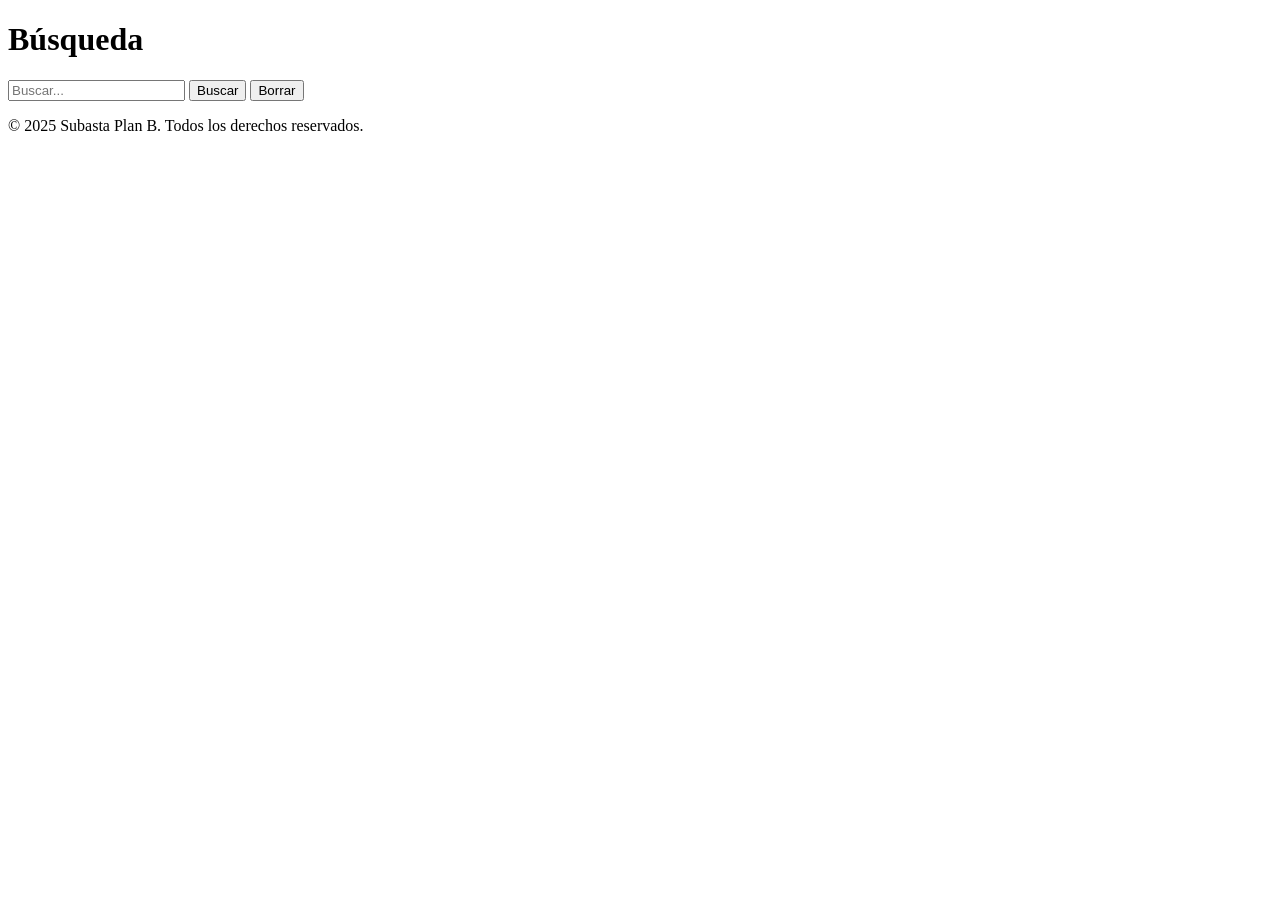
==== src/busqueda.html @ 22ebb8f4 "Add index.html" ====
<!DOCTYPE html>
<html lang="es">
    <head>
        <meta charset="UTF-8">
        <title>Búsqueda</title>
        <link rel="stylesheet" href="css/estilos.css">
    </head>

    <body
        <header>
            <h1>Búsqueda</h1>
        </header>
        
        <main>
            <section>
                <form action="buscar.php" method="get">
                    <input type="text" id="search" name="query" placeholder="Buscar...">
                    <button type="submit">Buscar</button>
                    <button type="reset">Borrar</button>
                </form>
            </section>
        </main>
        
        <footer>
            <p>&copy; 2025 Subasta Plan B. Todos los derechos reservados.</p>
        </footer>

</html>
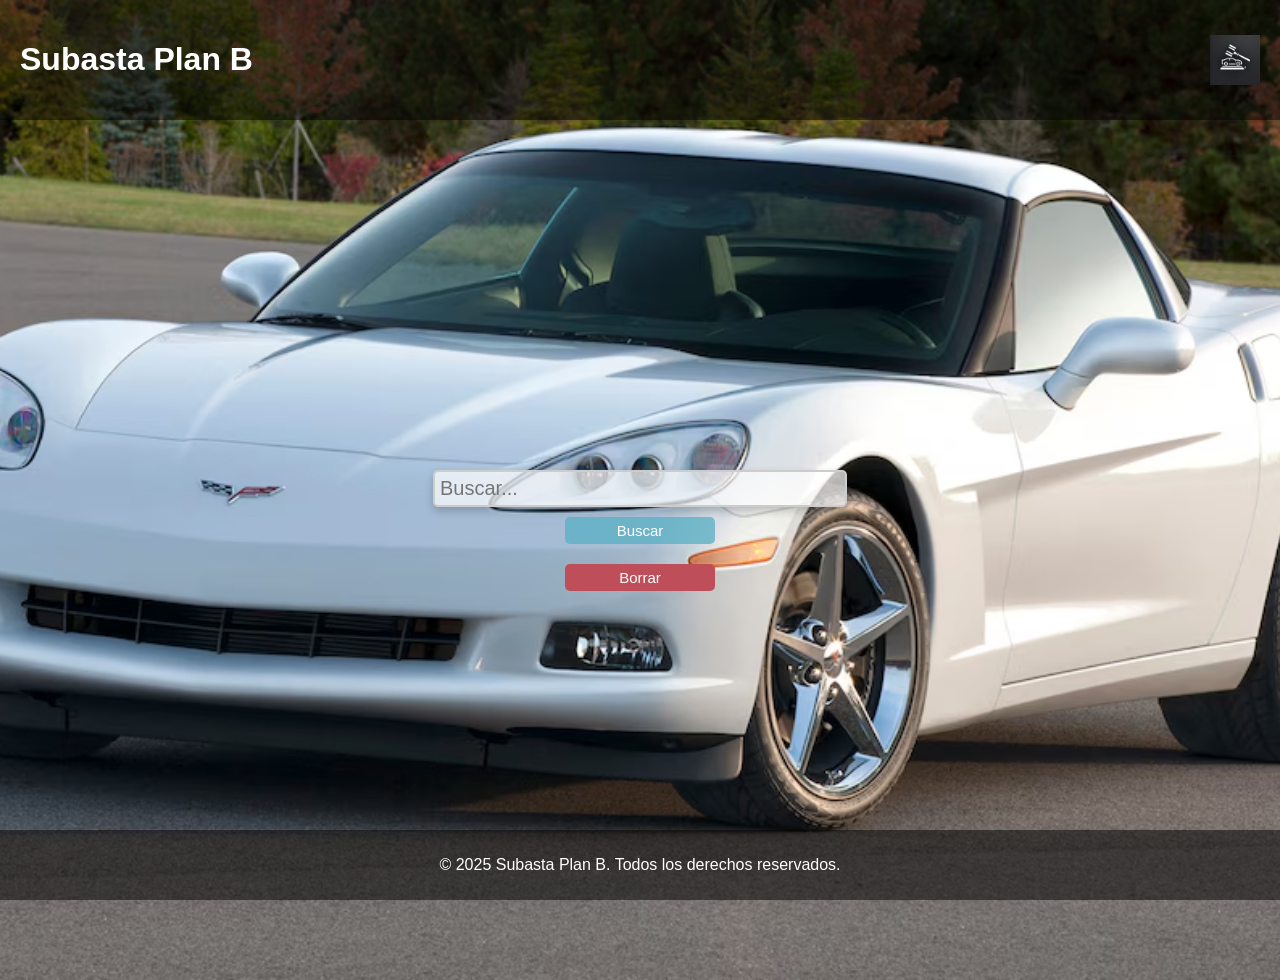
==== commit 0908e655: "Finalizado desarrollo Practica1" ====
--- a/src/busqueda.html
+++ b/src/busqueda.html
@@ -3,17 +3,21 @@
     <head>
         <meta charset="UTF-8">
         <title>Búsqueda</title>
-        <link rel="stylesheet" href="css/estilos.css">
+        <link rel="stylesheet" href="../css/busqueda.css">
+        <link rel="stylesheet" href="../css/header.css">
     </head>
 
-    <body
+    <body>
         <header>
-            <h1>Búsqueda</h1>
+            <h1>Subasta Plan B</h1>
+            <button class="logo-button" onclick="window.location.href='index.html'">
+                <img src="../imgs/logo.webp" alt="Logo" class="logo-icon">
+            </button>
         </header>
         
         <main>
             <section>
-                <form action="buscar.php" method="get">
+                <form action="resultados_de_busqueda.html" method="get">
                     <input type="text" id="search" name="query" placeholder="Buscar...">
                     <button type="submit">Buscar</button>
                     <button type="reset">Borrar</button>
@@ -24,5 +28,6 @@
         <footer>
             <p>&copy; 2025 Subasta Plan B. Todos los derechos reservados.</p>
         </footer>
+    </body>
 
 </html>
--- a/css/busqueda.css
+++ b/css/busqueda.css
@@ -0,0 +1,99 @@
+header {
+    background-color: rgba(0, 0, 0, 0.5); /* Fondo semitransparente */
+    width: 100%;
+    padding: 20px;
+    color: white;
+    text-align: left;  
+    position: absolute; 
+    top: 0;
+    left: 0;
+    box-sizing: border-box;
+}
+
+body {
+    font-family: Arial, sans-serif;
+    background-color: #1d4d29;
+    background-image: url('../imgs/corvette.avif'); 
+    background-size: cover; 
+    background-position: center; 
+    height: 100vh;
+    margin: 0;
+    display: flex;
+    justify-content: center;  
+    align-items: center;
+}
+/* Centrar el formulario en la pantalla */
+main {
+    display: flex;
+    justify-content: center;
+    align-items: center;
+    height: 100vh;
+}
+
+/* Estilo del formulario */
+form {
+    display: flex;
+    flex-direction: column; /* Coloca los elementos en columna */
+    align-items: center;
+    gap: 10px; /* Espaciado entre los elementos */
+}
+
+/* Barra de búsqueda */
+form input[type="text"] {
+    padding: 5px; /* Más espacio interior */
+    font-size: 20px; /* Fuente más grande */
+    border: 2px solid #ccc;
+    border-radius: 5px;
+    width: 400px; /* Más ancha */
+    background-color: rgba(255, 255, 255, 0.7); /* Fondo semitransparente */
+    box-shadow: 0 4px 8px rgba(0, 0, 0, 0.2); /* Sombra para destacar */
+}
+
+/* Botones */
+
+form button {
+    padding: 5px 5px;
+    font-size: 15px;
+    border: none;
+    border-radius: 5px;
+    cursor: pointer;
+    transition: background-color 0.3s, transform 0.2s;
+    width: 150px; /* Ancho uniforme */
+    text-align: center;
+}
+
+/* Botón de buscar */
+form button[type="submit"] {
+    background-color:rgba(90, 176, 197, 0.753); /* Azul */
+    color: white;
+}
+
+form button[type="submit"]:hover {
+    background-color: #0056b3; /* Azul oscuro */
+    transform: scale(1.05); /* Efecto de agrandamiento */
+}
+
+/* Botón de borrar */
+form button[type="reset"] {
+    background-color: #be4f5a; /* Rojo */
+    color: white;
+    margin-top: 10px; /* Separación del botón superior */
+}
+
+form button[type="reset"]:hover {
+    background-color: #b02a37; /* Rojo oscuro */
+    transform: scale(1.05); /* Efecto de agrandamiento */
+}
+
+
+/* Footer */
+footer {
+    color: white;
+    background-color: rgba(0, 0, 0, 0.5); /* Fondo semitransparente */
+    width: 100%;
+    padding: 10px 0;
+    text-align: center;
+    position: absolute;
+    bottom: 0;
+    left: 0;
+}
--- a/css/header.css
+++ b/css/header.css
@@ -0,0 +1,43 @@
+/* Estilo del header */
+header {
+    background-color: rgba(0, 0, 0, 0.5); /* Fondo semitransparente */
+    width: 100%; /* Ocupa todo el ancho */
+    padding: 20px;
+    color: white;
+    text-align: left;
+    position: fixed; /* Fijo en la parte superior */
+    top: 0; /* Alineado al borde superior */
+    left: 0; /* Alineado al borde izquierdo */
+    z-index: 1000; /* Asegura que esté encima de otros elementos */
+    box-sizing: border-box;
+    display: flex;
+    justify-content: space-between; /* Espaciado entre título y botón */
+    align-items: center; /* Alineación vertical */
+}
+
+/* Añade un margen superior al contenido de la página */
+body {
+    margin-top: 80px; /* Ajusta el espacio según la altura del header */
+}
+
+/* Botón del logo */
+.logo-button {
+    background-color: transparent;
+    border: none;
+    cursor: pointer;
+    padding: 0;
+    display: flex;
+    align-items: center;
+}
+
+/* Estilo del icono del logo */
+.logo-icon {
+    width: 50px; /* Tamaño del icono */
+    height: 50px;
+    object-fit: cover;
+    transition: transform 0.3s;
+}
+
+.logo-button:hover .logo-icon {
+    transform: scale(1.1); /* Efecto de agrandamiento */
+}
